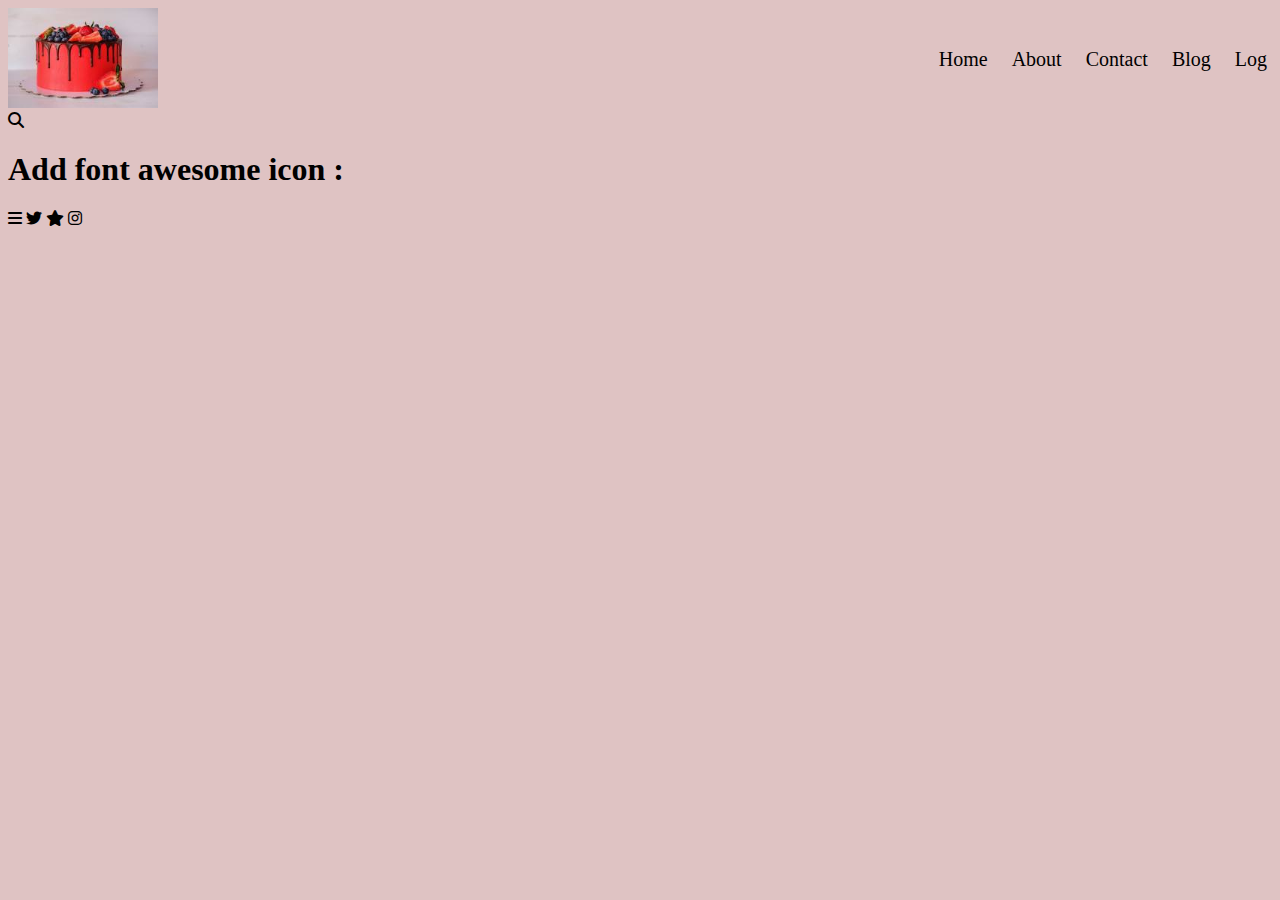
==== mumu.html @ 3cb17703 "initial commit" ====
<!DOCTYPE html>
<html lang="en">
<head>
    <meta charset="UTF-8">
    <meta name="viewport" content="width=device-width, initial-scale=1.0">
    <link rel="stylesheet" href="https://cdnjs.cloudflare.com/ajax/libs/font-awesome/6.7.2/css/all.min.css" />
    <title> Demo Document</title>
    <style>
        body{
            background-color: rgba(207, 165, 165, 0.664);
        }
        header{
            display: flex;
            justify-content: space-between;
            align-items: center;

        }
        .img{
            width: 150px;
            height: auto;
        }
        .rightn a{
            text-decoration: none;
            color: black;
            font-size: 20px;
            font-weight: 400;
            margin-left: 15px;
            margin-right: 5px;
        }
        @media screen and (max-width:769px) {
            body{
                background-color: rgb(228, 182, 31);
            }
            
        }
        @media  screen and (max-width:455px) {
           body{
            background-color: rgba(18, 207, 33, 0.842);
           }
        }
    </style>
</head>
<body>
    <header>
        <div><img class="img" src="./images/cake.jpg" alt=""></div>
        <div class="rightn"> 
            <a href="">Home</a>
            <a href="">About</a>
            <a href="">Contact</a>
            <a href="">Blog</a>
            <a href="">Log</a>
        </div>
    </header>



















    <i class="fa fa-search"></i>
     <h1> Add font awesome icon :</h1> 
     <i class="fa-solid fa-bars"></i>
     <i class="fa-brands fa-twitter"></i>
     <i class="fa-solid fa-star"></i>
     <i class="fa-brands fa-instagram"></i>

</body>
</html>
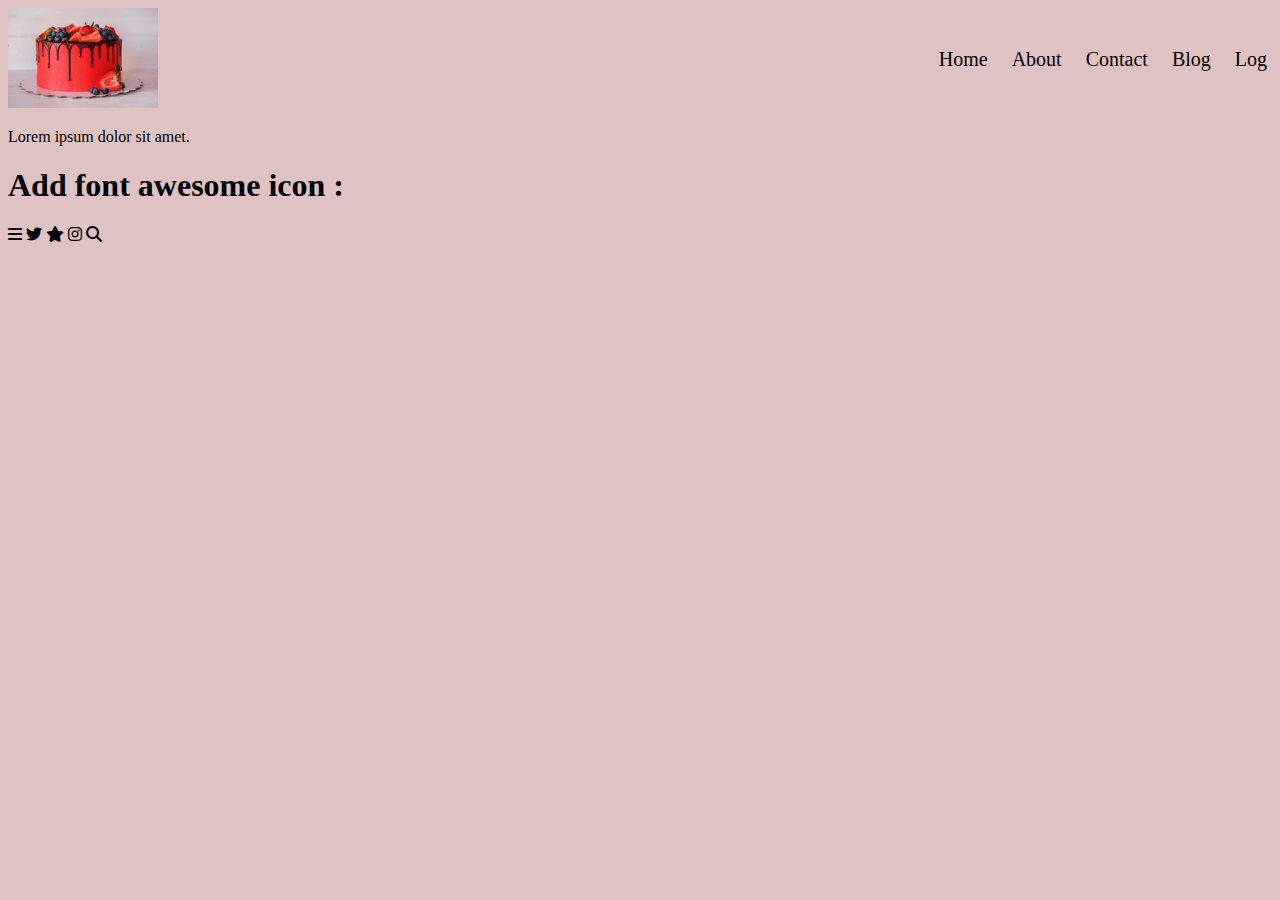
==== commit 669c7a87: "added icons" ====
--- a/mumu.html
+++ b/mumu.html
@@ -27,15 +27,24 @@
             margin-left: 15px;
             margin-right: 5px;
         }
-        @media screen and (max-width:769px) {
+        .bars{
+            display: none;
+        }
+        @media screen and(max-width:769px) {
             body{
-                background-color: rgb(228, 182, 31);
+                background-color: rgb(214, 202, 35);
             }
             
         }
         @media  screen and (max-width:455px) {
            body{
             background-color: rgba(18, 207, 33, 0.842);
+           }
+           .bars{
+            display: block;
+           }
+           .rightn a {
+            display: none;
            }
         }
     </style>
@@ -49,33 +58,21 @@
             <a href="">Contact</a>
             <a href="">Blog</a>
             <a href="">Log</a>
+            <i class="fa-solid fa-bars bars"></i>
         </div>
     </header>
 
 
 
+<p>Lorem ipsum dolor sit amet.</p>
 
 
-
-
-
-
-
-
-
-
-
-
-
-
-
-
-    <i class="fa fa-search"></i>
+    
      <h1> Add font awesome icon :</h1> 
      <i class="fa-solid fa-bars"></i>
      <i class="fa-brands fa-twitter"></i>
      <i class="fa-solid fa-star"></i>
      <i class="fa-brands fa-instagram"></i>
-
+     <i class="fa fa-search"></i>
 </body>
 </html>